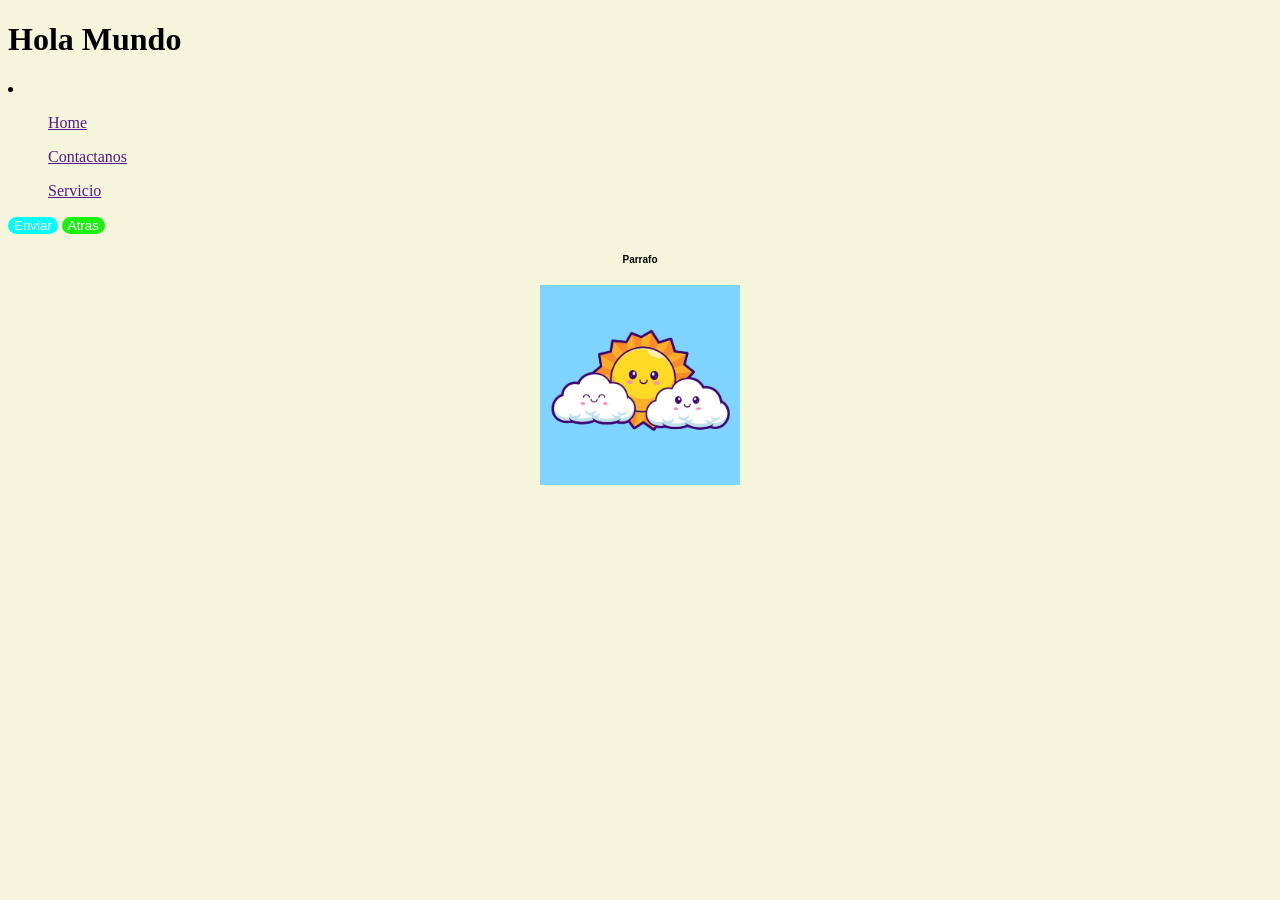
==== index.html @ 53c0624e "Subida de archivos html y css" ====
<!DOCTYPE html>
<html lang="en">
<head>
  <meta charset="UTF-8">
  <meta name="viewport" content="width=device-width, initial-scale=1.0">
  <title>Document</title>
  <link rel="stylesheet" href="./estilos.css">
  
</head>
<body>
  <h1>Hola Mundo</h1>
  <nav>
    <li>
      <ul><a href="">Home</a></ul>
      <ul><a href="">Contactanos</a></ul>
      <ul><a href="">Servicio</a></ul>
    </li>
  </nav>

  <button class="btnSucess"> Enviar</button>
  <button>Atras</button>
  <p>Parrafo</p>
  <!-- Imagen con tamaño  --> 
  <img src="./img-01.jpg" alt="" width="200px" height="200px">

</body>
</html>
---- estilos.css ----
body{
background-color: beige;
}
button{
    background-color: #18F20C;
  border: 1.5px;
  border-color: white;
  border-radius: 20px;
  color: white;
}
img{
    display: block;
    margin: 0 auto;
}

.btnSucess{
background-color: aqua;
}
button:hover{
    background-color: red;
    color: black;
}

p{
    text-align: center;
    padding: 10px;
    font-size: 10px;
    font-weight: bold;
    font-family: 'Franklin Gothic Medium', 'Arial Narrow', Arial, sans-serif;
}
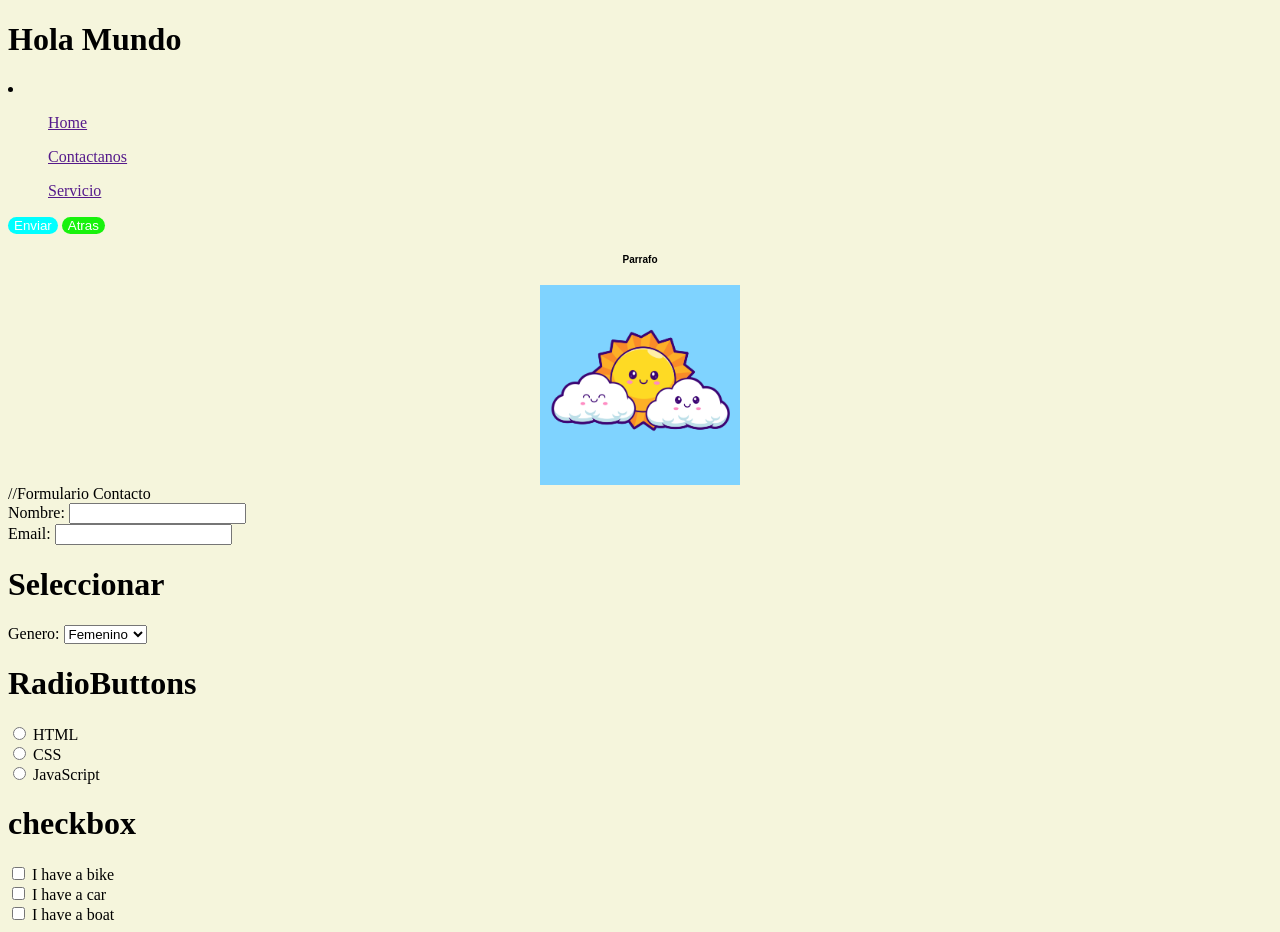
==== commit 63f69f96: "Formularios" ====
--- a/index.html
+++ b/index.html
@@ -1,12 +1,14 @@
 <!DOCTYPE html>
 <html lang="en">
+
 <head>
   <meta charset="UTF-8">
   <meta name="viewport" content="width=device-width, initial-scale=1.0">
   <title>Document</title>
   <link rel="stylesheet" href="./estilos.css">
-  
+
 </head>
+
 <body>
   <h1>Hola Mundo</h1>
   <nav>
@@ -20,8 +22,43 @@
   <button class="btnSucess"> Enviar</button>
   <button>Atras</button>
   <p>Parrafo</p>
-  <!-- Imagen con tamaño  --> 
+  <!-- Imagen con tamaño  -->
   <img src="./img-01.jpg" alt="" width="200px" height="200px">
 
+  //Formulario Contacto
+  <form>
+    <label for="nombre">Nombre:</label>
+    <input type="text"></input>
+    <br>
+    <label for="email">Email:</label>
+    <input type="email"></input>
+    <br>
+
+    <h1>Seleccionar</h1>
+    <label for="genero">Genero:</label>
+    <select name="genero">
+      <option value="Femenino">Femenino</option>
+      <option value="Masculino">Masculino</option>
+    </select>
+
+    <br>
+    <h1>RadioButtons</h1>
+    <input type="radio" id="html" name="fav_language" value="HTML">
+    <label for="html">HTML</label><br>
+    <input type="radio" id="css" name="fav_language" value="CSS">
+    <label for="css">CSS</label><br>
+    <input type="radio" id="javascript" name="fav_language" value="JavaScript">
+    <label for="javascript">JavaScript</label>
+    <br>
+    <h1>checkbox</h1>
+    <input type="checkbox" id="vehicle1" name="vehicle1" value="Bike">
+    <label for="vehicle1"> I have a bike</label><br>
+    <input type="checkbox" id="vehicle2" name="vehicle2" value="Car">
+    <label for="vehicle2"> I have a car</label><br>
+    <input type="checkbox" id="vehicle3" name="vehicle3" value="Boat">
+    <label for="vehicle3"> I have a boat</label><br>
+  </form>
+
 </body>
+
 </html>
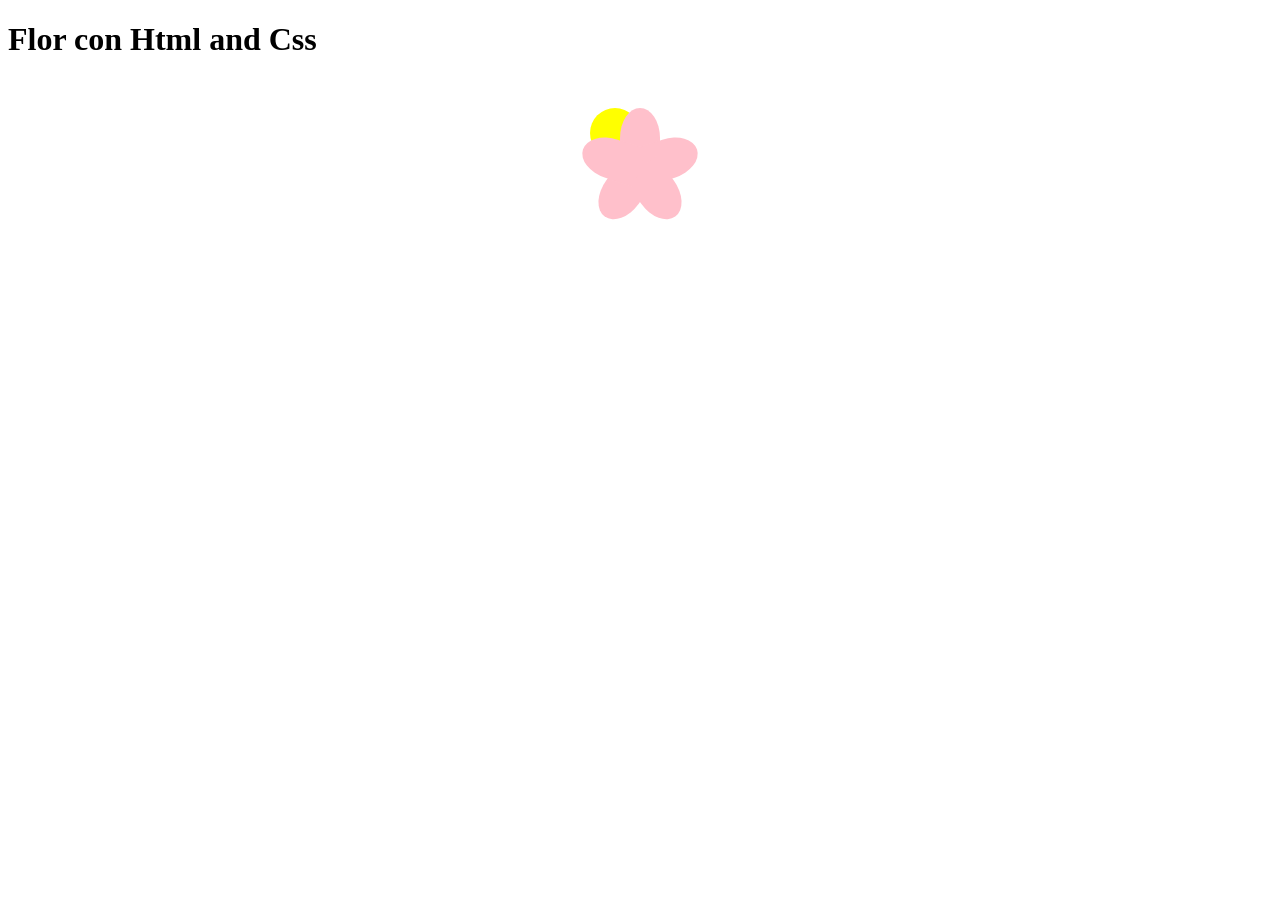
==== commit 64edf78b: "Agrego componente en la carpeta" ====
--- a/index.html
+++ b/index.html
@@ -4,60 +4,22 @@
 <head>
   <meta charset="UTF-8">
   <meta name="viewport" content="width=device-width, initial-scale=1.0">
-  <title>Document</title>
-  <link rel="stylesheet" href="./estilos.css">
-
+  <title>FlorEnHtmlConCss</title>
+  <link href="./estilos.css" rel="stylesheet">
 </head>
 
 <body>
-  <h1>Hola Mundo</h1>
-  <nav>
-    <li>
-      <ul><a href="">Home</a></ul>
-      <ul><a href="">Contactanos</a></ul>
-      <ul><a href="">Servicio</a></ul>
-    </li>
-  </nav>
+  <h1>Flor con Html and Css</h1>
 
-  <button class="btnSucess"> Enviar</button>
-  <button>Atras</button>
-  <p>Parrafo</p>
-  <!-- Imagen con tamaño  -->
-  <img src="./img-01.jpg" alt="" width="200px" height="200px">
-
-  //Formulario Contacto
-  <form>
-    <label for="nombre">Nombre:</label>
-    <input type="text"></input>
-    <br>
-    <label for="email">Email:</label>
-    <input type="email"></input>
-    <br>
-
-    <h1>Seleccionar</h1>
-    <label for="genero">Genero:</label>
-    <select name="genero">
-      <option value="Femenino">Femenino</option>
-      <option value="Masculino">Masculino</option>
-    </select>
-
-    <br>
-    <h1>RadioButtons</h1>
-    <input type="radio" id="html" name="fav_language" value="HTML">
-    <label for="html">HTML</label><br>
-    <input type="radio" id="css" name="fav_language" value="CSS">
-    <label for="css">CSS</label><br>
-    <input type="radio" id="javascript" name="fav_language" value="JavaScript">
-    <label for="javascript">JavaScript</label>
-    <br>
-    <h1>checkbox</h1>
-    <input type="checkbox" id="vehicle1" name="vehicle1" value="Bike">
-    <label for="vehicle1"> I have a bike</label><br>
-    <input type="checkbox" id="vehicle2" name="vehicle2" value="Car">
-    <label for="vehicle2"> I have a car</label><br>
-    <input type="checkbox" id="vehicle3" name="vehicle3" value="Boat">
-    <label for="vehicle3"> I have a boat</label><br>
-  </form>
+  <div class="flor">
+    <div class="centro">
+      <div class="petalo petalo1"></div>
+      <div class="petalo petalo2"></div>
+      <div class="petalo petalo3"></div>
+      <div class="petalo petalo4"></div>
+      <div class="petalo petalo5"></div>
+    </div>
+  </div>
 
 </body>
 
--- a/estilos.css
+++ b/estilos.css
@@ -1,30 +1,45 @@
-body{
-background-color: beige;
-}
-button{
-    background-color: #18F20C;
-  border: 1.5px;
-  border-color: white;
-  border-radius: 20px;
-  color: white;
-}
-img{
-    display: block;
-    margin: 0 auto;
+/* Relative Position*/
+.flor{
+    width: 100px;
+    height: 100px;
+    position: relative;
+    margin: 50px auto;
 }
 
-.btnSucess{
-background-color: aqua;
-}
-button:hover{
-    background-color: red;
-    color: black;
+.centro{
+    width: 50px;
+    height: 50px;
+    background-color: yellow;
+    border-radius: 50%;
+    right: 100px;
+    left: 250px;
+    transform-origin: center;  
 }
 
-p{
-    text-align: center;
-    padding: 10px;
-    font-size: 10px;
-    font-weight: bold;
-    font-family: 'Franklin Gothic Medium', 'Arial Narrow', Arial, sans-serif;
-}+/*Absolute Position*/
+.petalo{
+    position: absolute;
+    width: 40px;
+    height: 60px;
+    background-color: pink;
+    border-radius: 50% 50% 0 0;
+    top: 0;
+    left: 30px;
+    transform-origin: bottom center;
+}
+.petalo1 {
+    transform: rotate(0deg);
+}
+.petalo2 {
+    transform: rotate(72deg);
+}
+.petalo3 {
+    transform: rotate(144deg);
+}
+.petalo4 {
+    transform: rotate(216deg);
+}
+.petalo5 {
+    transform: rotate(288deg);
+}
+
